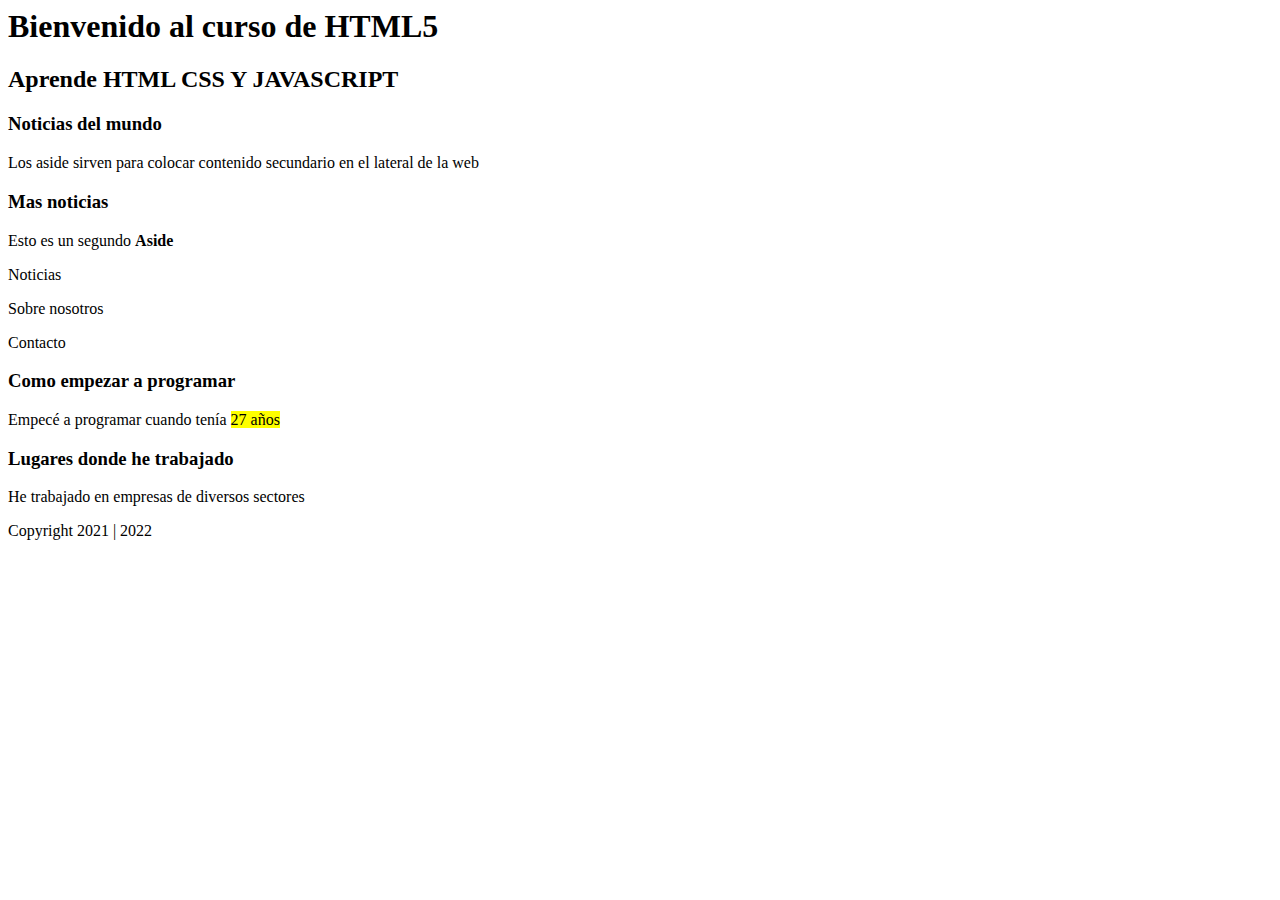
==== tags.html @ 3931f9a5 "etiquetas" ====
<html>

<head>
    <title> Aprendiendo HTML5 </title>
</head>
<body>

<header>
    <h1>Bienvenido al curso de HTML5</h1>
    <h2> Aprende HTML CSS Y JAVASCRIPT</h2>


</header>

<aside>
    <h3>Noticias del mundo</h3>
    <p> Los aside sirven para colocar contenido secundario en el lateral de la web</p>
</aside>

<aside>
    <h3>Mas noticias</h3>
    <p> Esto es un segundo <strong> Aside</strong></p>
</aside>


<nav>
    <p> Noticias</p>
    <p>Sobre nosotros</p>
    <p>Contacto</p>
</nav>

<article>

    <h3>Como empezar a programar</h3>
    <section>
        <p>Empecé a programar cuando tenía <mark>27 años </mark></p>
    </section>

    <section> 
        <h3>Lugares donde he trabajado</h3>
        <p>He trabajado en empresas de diversos sectores</p>
    </section>
</article>

<footer>

    <p> Copyright 2021 | 2022</p>
</footer>



</body>








</html>
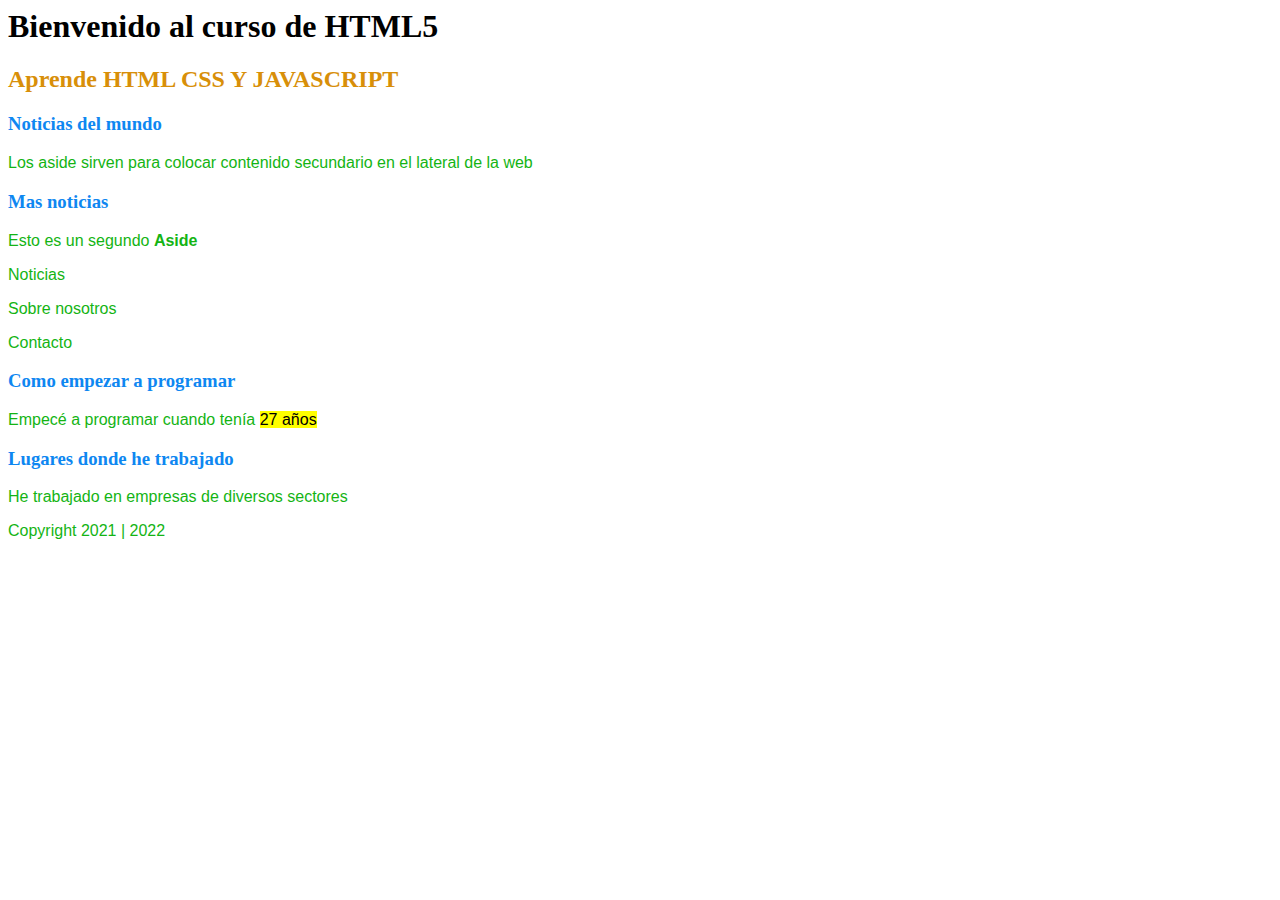
==== commit 38516b74: "añadida hoja de estilos css" ====
--- a/tags.html
+++ b/tags.html
@@ -3,6 +3,13 @@
 <head>
     <title> Aprendiendo HTML5 </title>
 </head>
+<link rel="Stylesheet" type="text/css" href="style.css"/>
+
+
+
+
+
+</style>
 <body>
 
 <header>
--- a/style.css
+++ b/style.css
@@ -0,0 +1,24 @@
+h2{
+
+    color:rgb(216, 143, 9);
+    font-family: Georgia, 'Times New Roman', Times, serif;
+    font-size: 1,5em;
+}
+
+h3{
+    color:rgb(14, 135, 241);
+    font-family: Georgia, 'Times New Roman', Times, serif;
+    font-size: 1,25em;
+}
+
+p{
+    color:rgb(20,180,20);
+    font-family: arial,verdana,sans-serif;
+    font-size: 0,8em;
+}
+
+footer{
+   
+    font-family: arial,verdana,sans-serif;
+    font-size: 0,5em;
+}
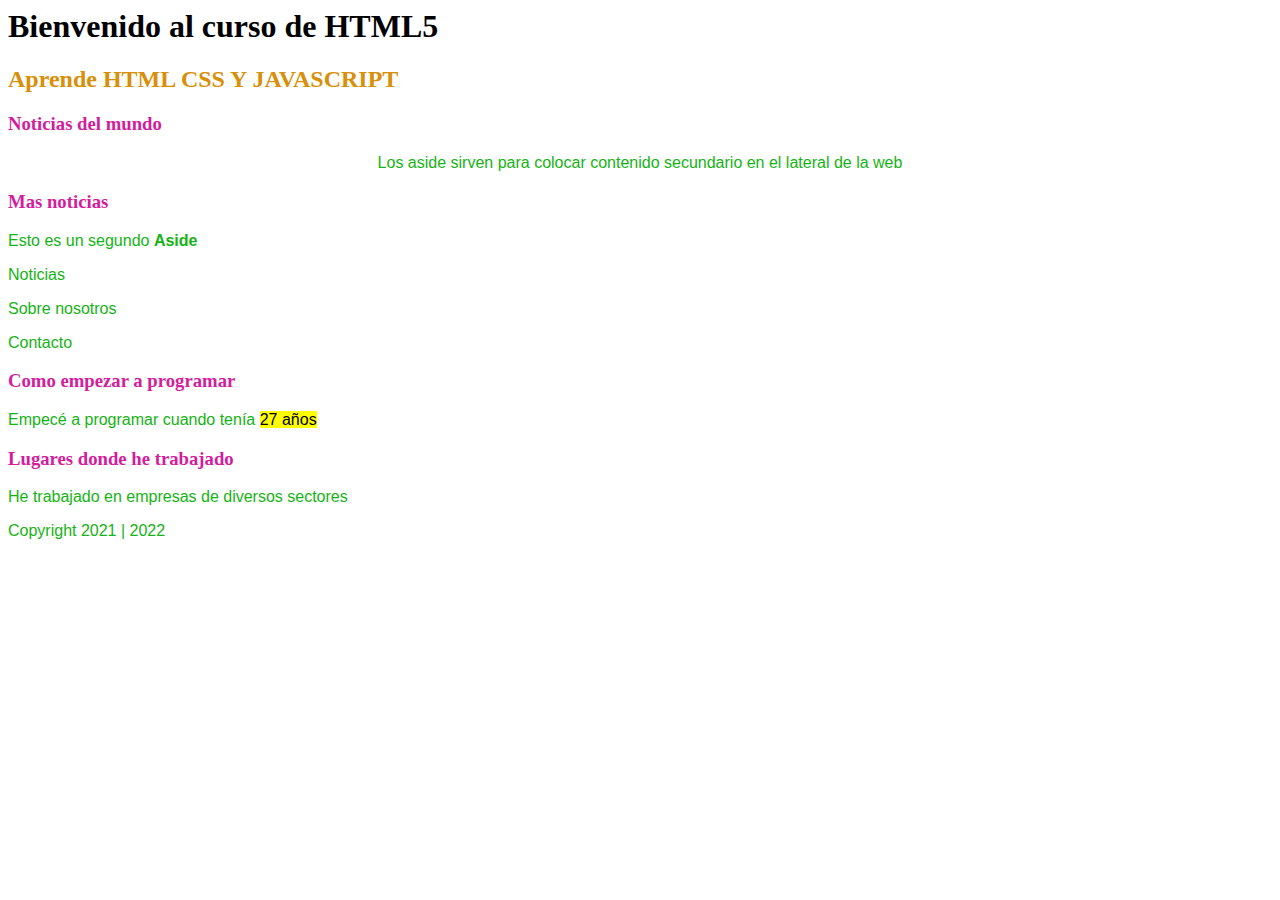
==== commit b20a2056: "Ejercicio tema 1" ====
--- a/tags.html
+++ b/tags.html
@@ -21,7 +21,7 @@
 
 <aside>
     <h3>Noticias del mundo</h3>
-    <p> Los aside sirven para colocar contenido secundario en el lateral de la web</p>
+    <p class="centered"> Los aside sirven para colocar contenido secundario en el lateral de la web</p>
 </aside>
 
 <aside>
--- a/style.css
+++ b/style.css
@@ -6,7 +6,7 @@
 }
 
 h3{
-    color:rgb(14, 135, 241);
+    color:rgb(212, 29, 157);
     font-family: Georgia, 'Times New Roman', Times, serif;
     font-size: 1,25em;
 }
@@ -22,3 +22,12 @@
     font-family: arial,verdana,sans-serif;
     font-size: 0,5em;
 }
+
+.centered{
+
+    text-align:center;
+}
+
+.justified{
+    text-align:justify;
+}